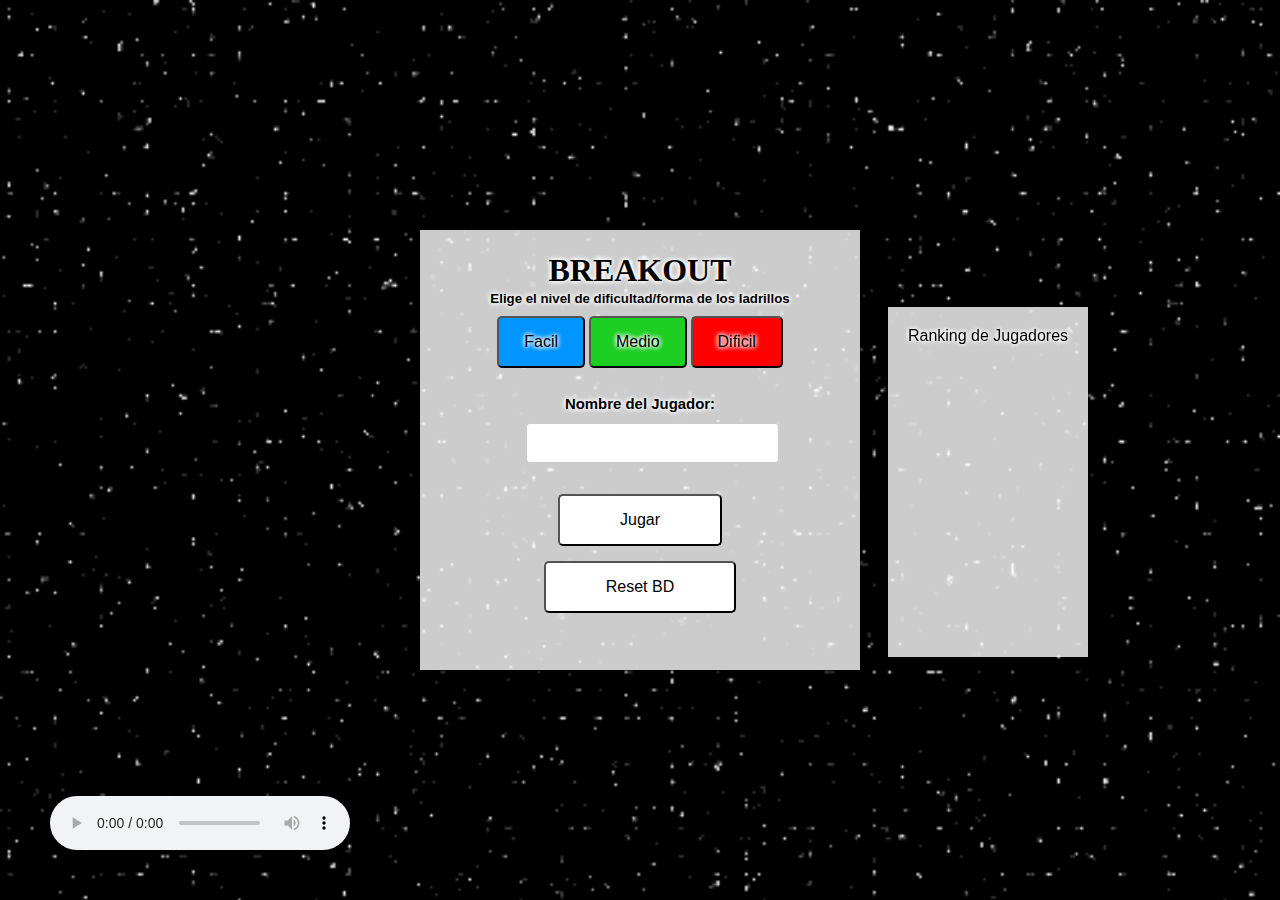
==== breakout_2324_v01_preprojecte/joc.html @ cb899ef6 "Popup" ====
<!DOCTYPE html>
<html lang="en">

<head>
    <meta charset="UTF-8">
    <title>BreakOut</title>
    <link rel="stylesheet" href="css\estils.css">
    <link rel="stylesheet" href="css/menu.css">

</head>
<html>

<body>
    <div id="menu">
        <div id="minimenu">
            <h1 class="titulo" style="font-family: fantasy;">BREAKOUT</h1>
            <h5 class="subtitulo">Elige el nivel de dificultad/forma de los ladrillos</h5>

            <div class="button-container">
                <div>
                    <button class="buttoneasy" onclick="activarHover1(this)">Facil</button>
                    <button class="buttonmedium" onclick="activarHover2(this)">Medio</button>
                    <button class="buttondifi" onclick="activarHover3(this)">Dificil</button>
                </div>
                <div id="player-form">
                    <label for="player-name">
                        <h5 class="subtitulo">Nombre del Jugador:</h5>
                    </label>
                    <input type="text" id="player-name" name="player-name" required>
                </div>
                <button class="buttonplay" onclick="canviMenu()">Jugar</button>
                <button class="buttonplay" onclick="resetStorage()">Reset BD</button>
                <audio class="musica" controls autoplay loop></audio>
            </div>
            <div id="ranking">
                <br>
                <div class="subtitulo">Ranking de Jugadores</div>
                <table id="ranking-list">
                    <td>
                        <ul id="punts-list"></ul>
                    </td>
                    <td>
                        <ul id="jugadors-list"></ul>
                    </td>
                </table>
            </div>
        </div>
    </div>
    <div id="breakout">
        <div id="principal">
            <canvas id="joc"></canvas>

            <div id="popup" class="popup">
                <div class="popup-content">
                  <p>Presiona el botón de espacio para empezar</p>
                </div>
              </div>

            <div id="winner">
                <p>Felicidades has GANADO</p><br>
                <button class="buttonplay" onclick="canviMenu()">Menu</button>
            </div>
            
            <div id="loser">
                <p>UPSS... has PERDIDO</p><br>
                <button class="buttonplay" onclick="canviMenu()">Menu</button>
            </div>
        </div>
        <div id="stats">
            <div id="punts"></div>
            <div id="vides"></div>
        </div>
    </div>
</body>


<script src="js/jquery-3.6.0.min.js"></script>
<script src="js/jquery-ui.min.js"></script>
<script src="js/joc.js"></script>
<script src="js/bola.js"></script>
<script src="js/punt.js"></script>
<script src="js/pala.js"></script>
<script src="js/totxo.js"></script>
<script src="js/mur.js"></script>
<script src="js/segment.js"></script>
<script src="js/app.js"></script>

</html>
---- breakout_2324_v01_preprojecte/css/menu.css ----
body {
    background: #333 url(../images/giffonde.gif);
    background-repeat: no-repeat;
    background-size: cover;
    display: flex;
    justify-content: center;
    /* Centra horizontalmente */
    align-items: center;
    /* Centra verticalmente */
    height: 100vh;
    /* Utiliza toda la altura de la ventana */
}

.button-container {
    display: flex;
    flex-direction: column;
    /* Los botones se colocarán uno debajo del otro */
    align-items: center;
    /* Centra los botones horizontalmente */
}

.buttoneasy,
.buttonmedium,
.buttondifi,
.buttonplay {
    margin-top: 10px;
    font-family: 'Franklin Gothic Medium', 'Arial Narrow', Arial, sans-serif;
    padding: 15px 25px;
    font-size: 16px;
    text-align: center;
    border-radius: 5px;
    cursor: pointer;
    transition: background-color 0.3s ease, transform 0.3s ease;
    /* Transición suave al pasar el ratón */
    margin-bottom: 15px;
    /* Espacio entre los botones */
    display: inline-block;
    text-shadow:
        0 0 5px white,
        /* Contorno blanco */
        0 0 5px white,
        /* Contorno blanco */
        0 0 5px white;
    /* Contorno blanco */
}

.buttonplay {
    margin-top: 0px;
    background-color: white;
    padding: 15px 60px;
}

.buttoneasy {
    background-color: #0095ff;
}

.buttonmedium {
    background-color: #1dcf23;
}

.buttondifi {
    background-color: #ff0000;
}

.buttoneasy:hover,
.buttonmedium:hover,
.buttondifi:hover,
.hover-activado1,
.hover-activado2,
.hover-activado3 {
    background-image: linear-gradient(to bottom right, rgb(255, 251, 0), rgb(255, 124, 2));
    transform: translateY(-5px) rotateX(10deg);
    top: 5px;
    left: 5px;
}


#minimenu {
    position: relative;
    margin-top: 40px;
    height: 400px;
    background: rgba(255, 255, 255, 0.8);
    display: block;
    margin: 0 auto;
    width: 400px;
    margin: 20px auto;
    padding: 20px;
}

.titulo,
.subtitulo {
    margin-top: 2px;
    font-family: 'Franklin Gothic Medium', 'Arial Narrow', Arial, sans-serif;
    display: flex;
    flex-direction: column;
    align-items: center;
    text-shadow:
        0 0 5px white,
        /* Contorno blanco */
        0 0 5px white,
        /* Contorno blanco */
        0 0 5px white;
    /* Contorno blanco */
}


.musica {
    position: fixed;  
    bottom: 50px;     
    left: 50px;        
    z-index: 9999;    
}



#player-form {
    margin: 10px 0;
}

#player-form label {
    display: block;
    margin-bottom: 10px;
    font-size: 18px;
}

#player-form input {
    width: 100%;
    padding: 10px;
    margin-bottom: 20px;
    border: 2px solid #ccc;
    border-radius: 5px;
    font-size: 16px;
}

#player-form button {
    padding: 10px 20px;
    background-color: #ffae00;
    color: #000000;
    border-radius: 5px;
    cursor: pointer;
    font-size: 16px;
    transition: background-color 0.3s ease, transform 0.3s ease;
    font-family: 'Franklin Gothic Medium', 'Arial Narrow', Arial, sans-serif;
    text-align: center;
    transition: background-color 0.3s ease, transform 0.3s ease;
    /* Transición suave al pasar el ratón */
    margin-bottom: 15px;
    /* Espacio entre los botones */
    display: inline-block;
    text-shadow:
        0 0 5px white,
        /* Contorno blanco */
        0 0 5px white,
        /* Contorno blanco */
        0 0 5px white;
    /* Contorno blanco */
}

.buttonplay:hover {
    transform: translateY(-3px);
}
#player-form button:hover {
    transform: translateY(-3px);
}

#greeting {
    margin-top: 20px;
    font-size: 1.2em;
    color: #fff;
    text-shadow: 0 0 5px #fff;
}

#ranking {
        position: fixed;
        height: 350px;
        background: rgba(255, 255, 255, 0.8);
        width: 200px;
        bottom: 27%;     
        right: 15%;   
}

#ranking-list{
    /* margin-left: 35%; */
    padding: 0;
    font-family: 'Franklin Gothic Medium', 'Arial Narrow', Arial, sans-serif;
    flex-direction: column;
    text-shadow:
        0 0 5px white,
        /* Contorno blanco */
        0 0 5px white,
        /* Contorno blanco */
        0 0 5px white;
    /* Contorno blanco */
}

#punts-list{
    list-style-type: none;
    margin-left: 300%;
}

#jugadors-list{
    list-style-type: none;
    margin-left: 400%;
}

#ranking-list li {
    margin: 7px 0;  
}
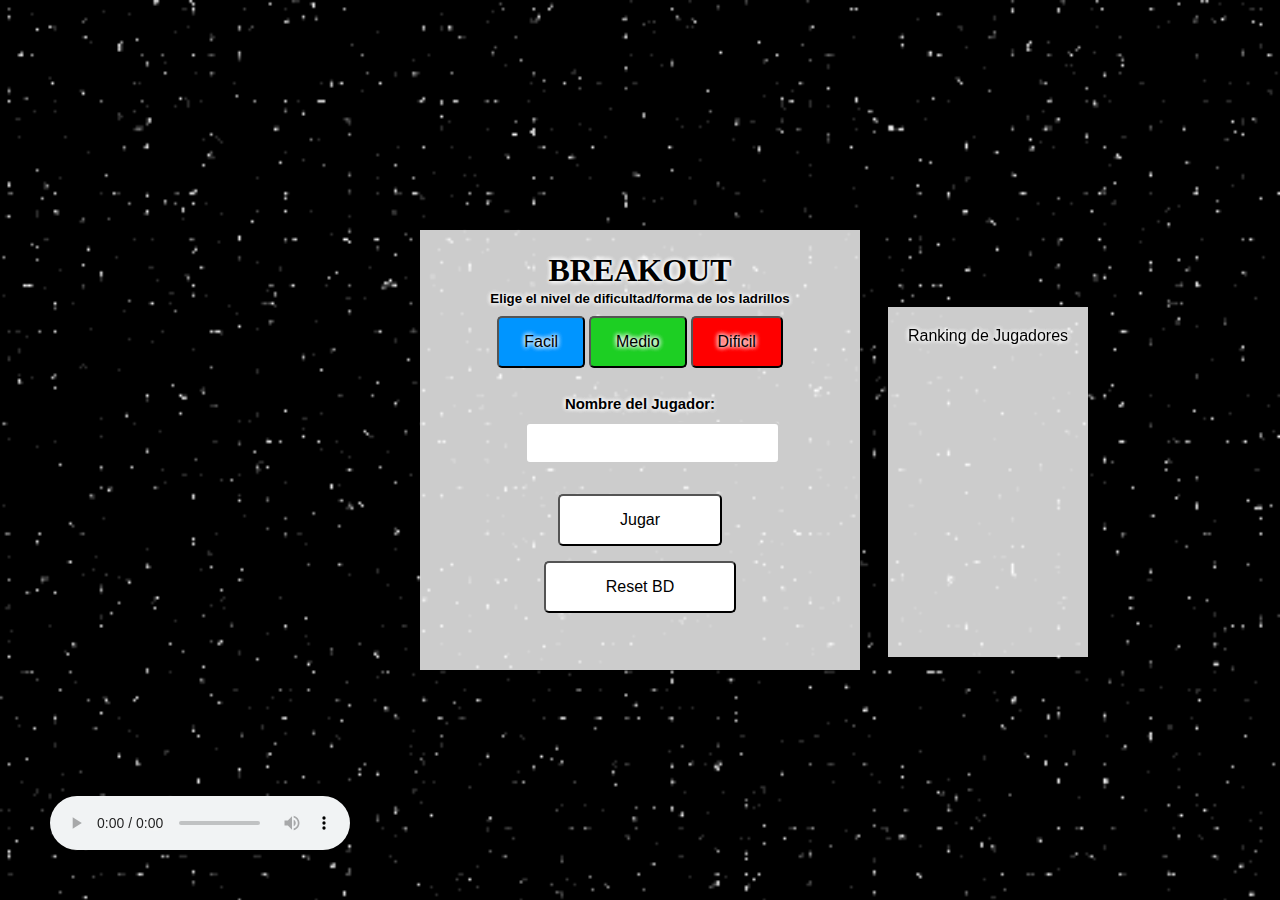
==== commit 4a3f4346: "proxim nivell i reset nivell" ====
--- a/breakout_2324_v01_preprojecte/joc.html
+++ b/breakout_2324_v01_preprojecte/joc.html
@@ -56,14 +56,20 @@
                 </div>
               </div>
 
-            <div id="winner">
+            <div class="winner">
+                <div class="winner-content ">
                 <p>Felicidades has GANADO</p><br>
+                <button id="btnNext" class="buttonplay" onclick="nextNivell()">Proxim Nivell</button>
                 <button class="buttonplay" onclick="canviMenu()">Menu</button>
+                </div>
             </div>
             
-            <div id="loser">
+            <div class="loser">
+                <div class="loser-content">
                 <p>UPSS... has PERDIDO</p><br>
+                <button class="buttonplay" onclick="repetirNivell()">Repetir Nivell</button>
                 <button class="buttonplay" onclick="canviMenu()">Menu</button>
+                </div>
             </div>
         </div>
         <div id="stats">
--- a/breakout_2324_v01_preprojecte/css/menu.css
+++ b/breakout_2324_v01_preprojecte/css/menu.css
@@ -195,14 +195,13 @@
 
 #punts-list{
     list-style-type: none;
-    margin-left: 300%;
+    margin-left: 550%;
 }
 
 #jugadors-list{
     list-style-type: none;
-    margin-left: 400%;
 }
 
 #ranking-list li {
-    margin: 7px 0;  
-}
+    margin: 3px 0;  
+}
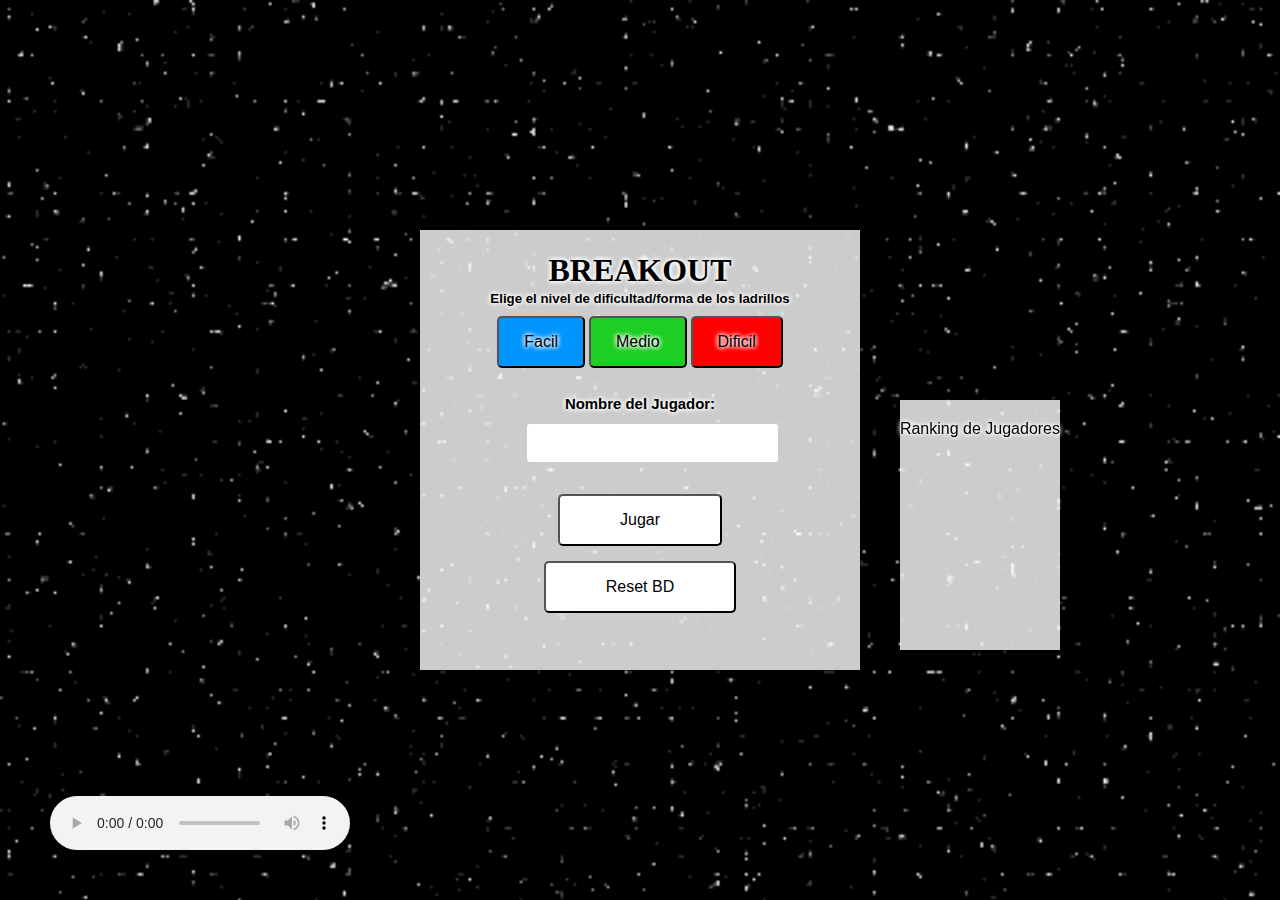
==== commit 0cfa9549: "punts relatius + ranking update" ====
--- a/breakout_2324_v01_preprojecte/joc.html
+++ b/breakout_2324_v01_preprojecte/joc.html
@@ -31,8 +31,9 @@
                 <button class="buttonplay" onclick="canviMenu()">Jugar</button>
                 <button class="buttonplay" onclick="resetStorage()">Reset BD</button>
                 <audio class="musica" controls autoplay loop></audio>
-            </div>
-            <div id="ranking">
+            </div> 
+        </div>
+        <div id="ranking">
                 <br>
                 <div class="subtitulo">Ranking de Jugadores</div>
                 <table id="ranking-list">
@@ -44,7 +45,6 @@
                     </td>
                 </table>
             </div>
-        </div>
     </div>
     <div id="breakout">
         <div id="principal">
--- a/breakout_2324_v01_preprojecte/css/menu.css
+++ b/breakout_2324_v01_preprojecte/css/menu.css
@@ -11,6 +11,10 @@
     /* Utiliza toda la altura de la ventana */
 }
 
+#menu{
+    width: 100%;
+}
+
 .button-container {
     display: flex;
     flex-direction: column;
@@ -172,11 +176,11 @@
 
 #ranking {
         position: fixed;
-        height: 350px;
+        height: 250px;
         background: rgba(255, 255, 255, 0.8);
-        width: 200px;
-        bottom: 27%;     
-        right: 15%;   
+        width: max-content;
+        bottom: 250px;     
+        right: 220px;   
 }
 
 #ranking-list{
@@ -195,11 +199,13 @@
 
 #punts-list{
     list-style-type: none;
-    margin-left: 550%;
+    margin-left: 20px;
 }
 
 #jugadors-list{
     list-style-type: none;
+    margin-left: 100px;
+    margin-right: 20px;
 }
 
 #ranking-list li {
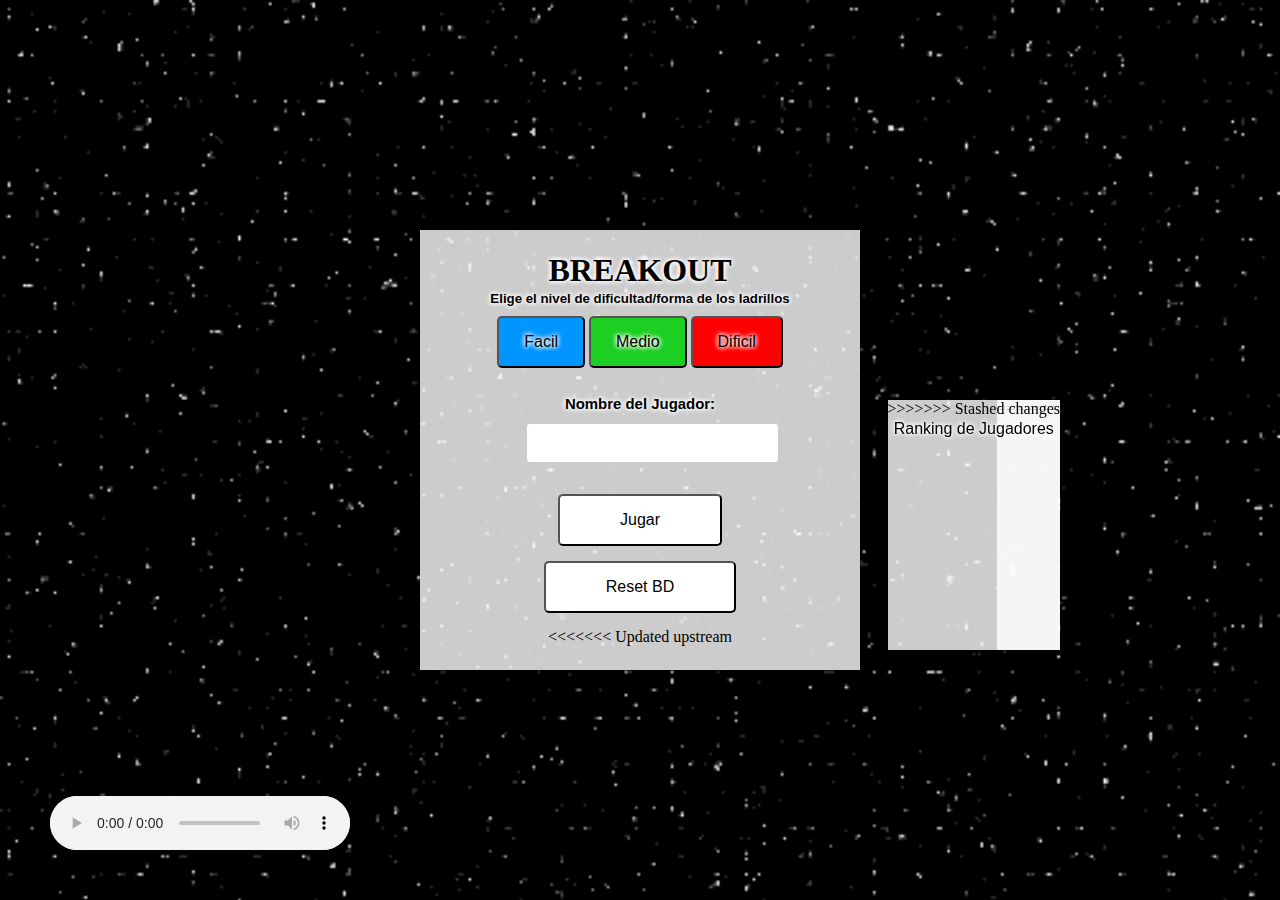
==== commit 354190d2: "try a los audios (lacking)" ====
--- a/breakout_2324_v01_preprojecte/joc.html
+++ b/breakout_2324_v01_preprojecte/joc.html
@@ -30,10 +30,16 @@
                 </div>
                 <button class="buttonplay" onclick="canviMenu()">Jugar</button>
                 <button class="buttonplay" onclick="resetStorage()">Reset BD</button>
+<<<<<<< Updated upstream
                 <audio class="musica" controls autoplay loop></audio>
             </div> 
         </div>
         <div id="ranking">
+=======
+                <audio class="musica" src=".\sounds\jazzcomedy.mp3" controls autoplay loop></audio>
+            </div>
+            <div id="ranking">
+>>>>>>> Stashed changes
                 <br>
                 <div class="subtitulo">Ranking de Jugadores</div>
                 <table id="ranking-list">
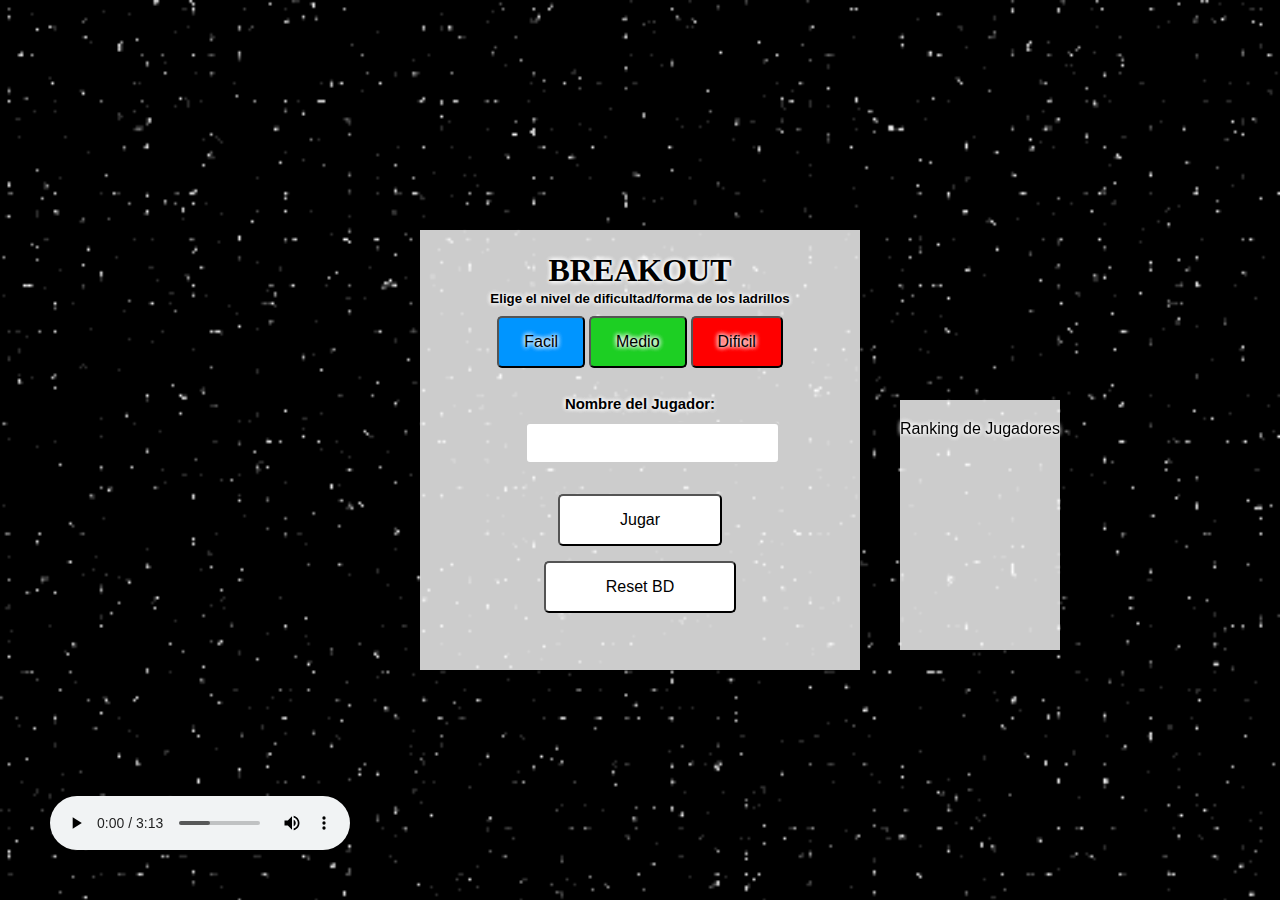
==== commit f613f069: "further" ====
--- a/breakout_2324_v01_preprojecte/joc.html
+++ b/breakout_2324_v01_preprojecte/joc.html
@@ -30,16 +30,10 @@
                 </div>
                 <button class="buttonplay" onclick="canviMenu()">Jugar</button>
                 <button class="buttonplay" onclick="resetStorage()">Reset BD</button>
-<<<<<<< Updated upstream
-                <audio class="musica" controls autoplay loop></audio>
+                <audio class="musica" src=".\sounds\jazzcomedy.mp3" controls autoplay loop></audio>
             </div> 
         </div>
         <div id="ranking">
-=======
-                <audio class="musica" src=".\sounds\jazzcomedy.mp3" controls autoplay loop></audio>
-            </div>
-            <div id="ranking">
->>>>>>> Stashed changes
                 <br>
                 <div class="subtitulo">Ranking de Jugadores</div>
                 <table id="ranking-list">
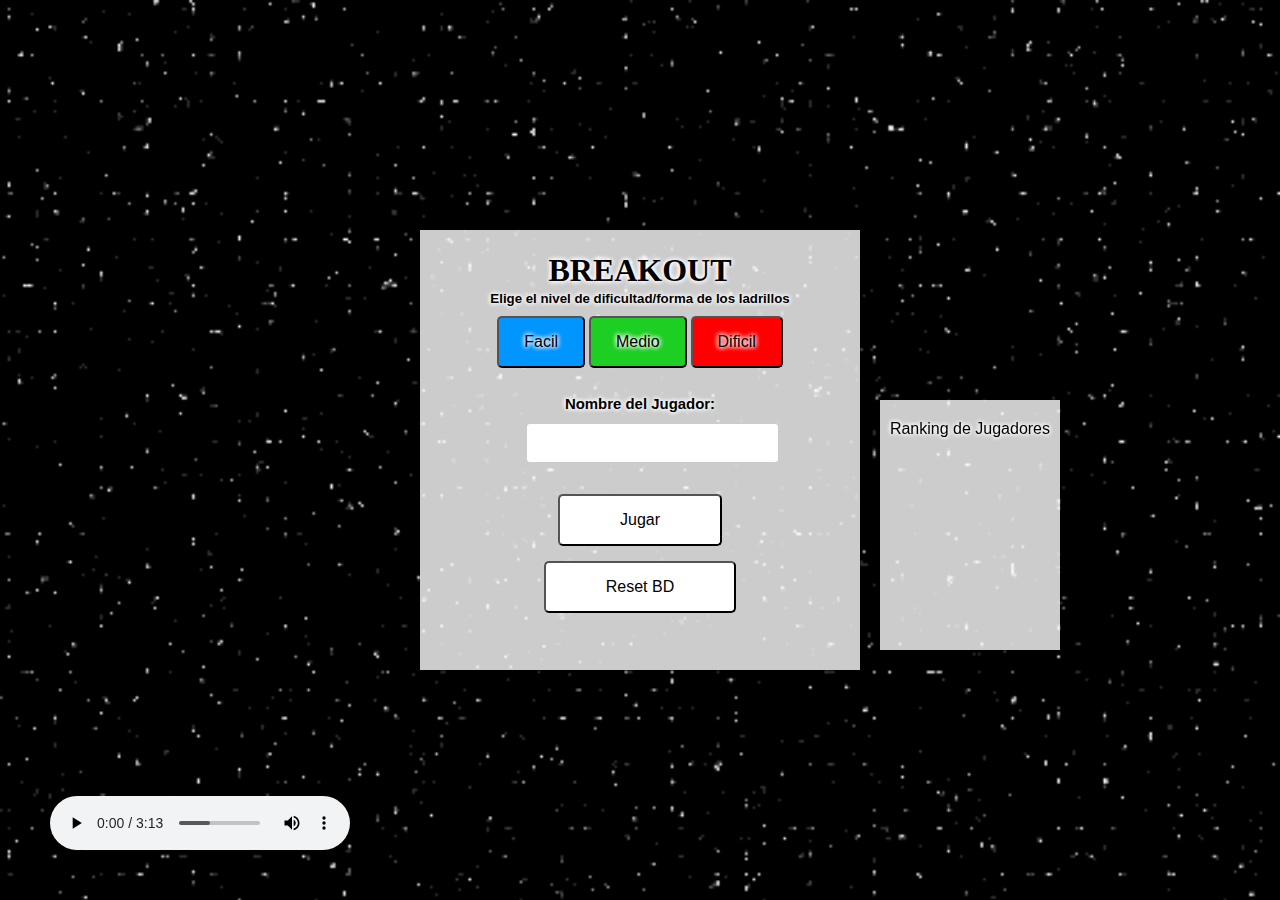
==== commit 60ac0983: "pala + audio + velocidad" ====
--- a/breakout_2324_v01_preprojecte/joc.html
+++ b/breakout_2324_v01_preprojecte/joc.html
@@ -71,6 +71,8 @@
                 <button class="buttonplay" onclick="canviMenu()">Menu</button>
                 </div>
             </div>
+
+            <audio id="knock" src="../breakout_2324_v01_preprojecte/sounds/632328__audacitier__knock-3.mp3"></audio>
         </div>
         <div id="stats">
             <div id="punts"></div>
--- a/breakout_2324_v01_preprojecte/css/menu.css
+++ b/breakout_2324_v01_preprojecte/css/menu.css
@@ -107,6 +107,11 @@
     /* Contorno blanco */
 }
 
+#ranking .subtitulo{
+    padding-left: 10px;
+    padding-right: 10px;
+}
+
 
 .musica {
     position: fixed;  
